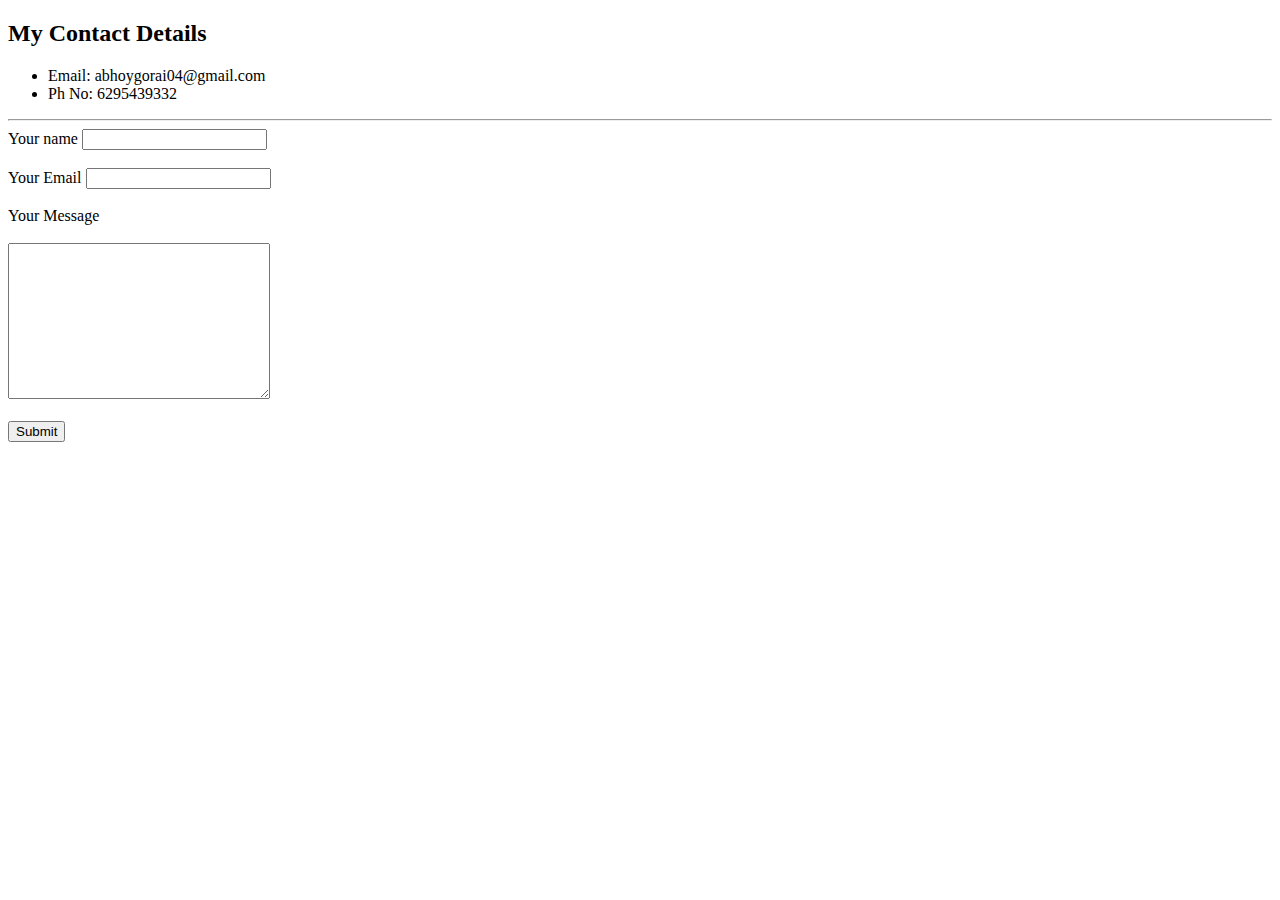
==== contact.html @ 5ce311f7 "Initial Commit" ====
<!DOCTYPE html>
<html lang="en">
<head>
    <meta charset="UTF-8">
    <meta http-equiv="X-UA-Compatible" content="IE=edge">
    <meta name="viewport" content="width=device-width, initial-scale=1.0">
    <title>Contact</title>
</head>
<body>
    <h2>My Contact Details</h2>
    <ul>
        <li>Email: abhoygorai04@gmail.com</li>
        <li>Ph No: 6295439332</li>
    </ul>
    <hr>
    <form action="mailto:abhoygorai04@gmail.com">
        <label>Your name</label>
        <input type="text" name="yourName"><br><br>
        <label>Your Email</label>
        <input type="email" name="" id=""><br><br>
        <label for="">Your Message</label><br><br>
        <textarea name="YourMessage" id="" cols="30" rows="10"></textarea><br><br>
        <input type="submit" name="" id="">
    </form>
</body>
</html>
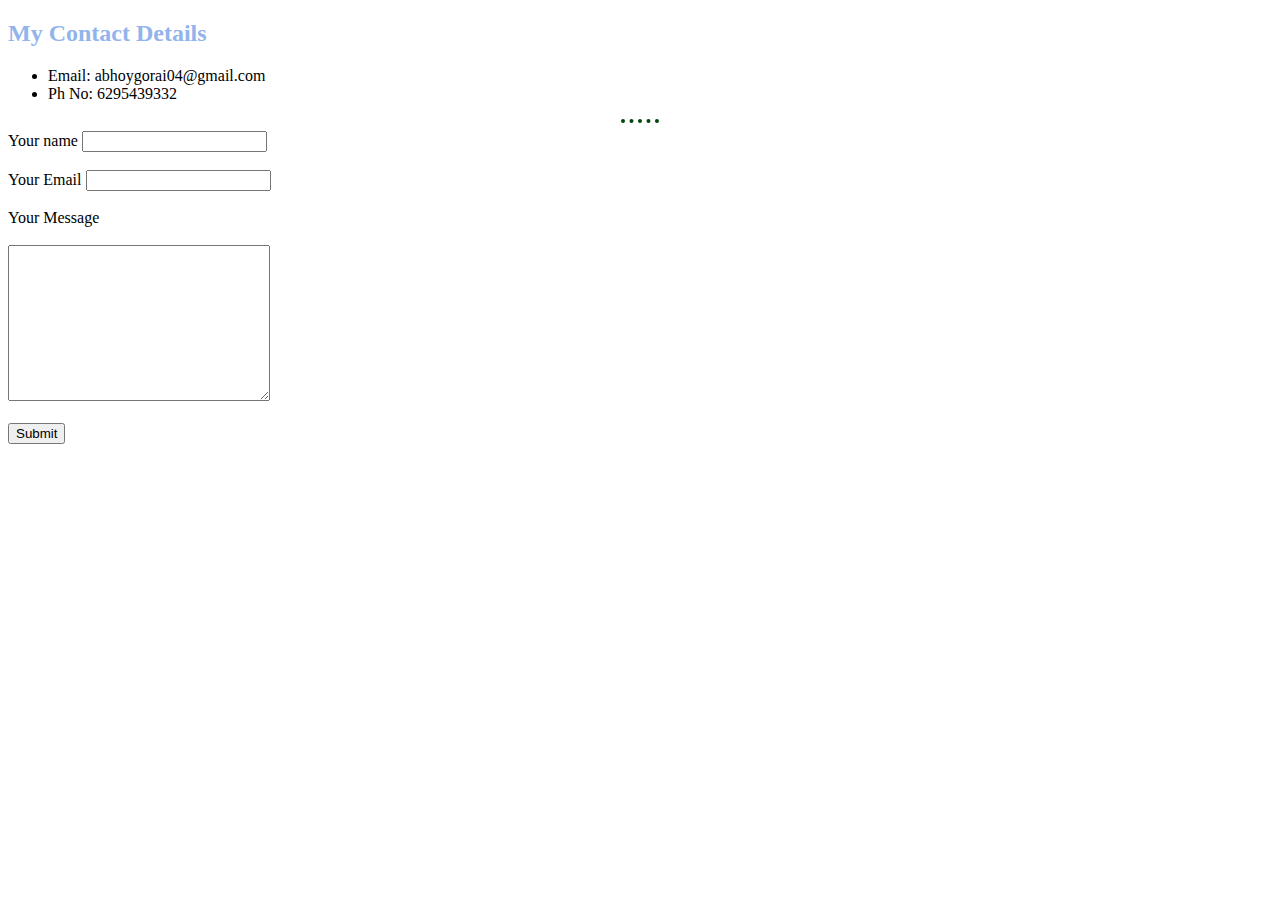
==== commit edcee6aa: "contacts" ====
--- a/contact.html
+++ b/contact.html
@@ -5,6 +5,7 @@
     <meta http-equiv="X-UA-Compatible" content="IE=edge">
     <meta name="viewport" content="width=device-width, initial-scale=1.0">
     <title>Contact</title>
+    <link rel="stylesheet" href="css/styles.css">
 </head>
 <body>
     <h2>My Contact Details</h2>
--- a/css/styles.css
+++ b/css/styles.css
@@ -0,0 +1,32 @@
+/* ********************  TAG SECTION  ************************* */
+
+body{
+    background-color: rgb(255, 255, 255);
+}
+
+hr {
+    background-color: rgb(255, 255, 255);
+    border-style: dotted none none;
+    width: 3%;
+    border-color: rgb(0, 70, 11);
+    border-width: 4px;
+}
+h1{
+    color: #5f9cfd;
+}
+
+h2{
+    color: #92B4EC;
+}
+
+h3{
+    color: #92B4EC;
+}
+
+
+
+/* ********************  CLASS SECTION  ************************* */
+
+img.profieImage{
+    height: 300px;
+}